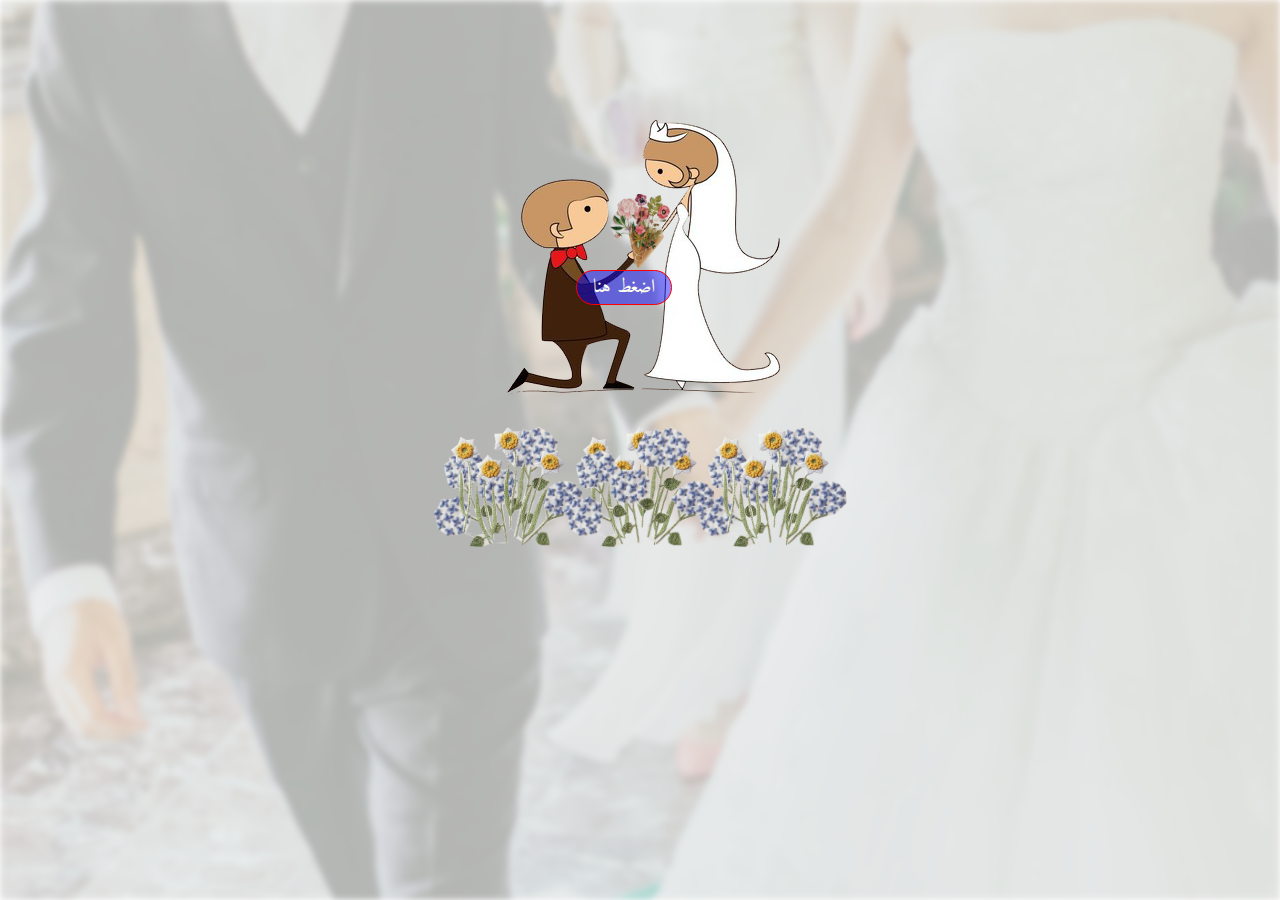
==== index.html @ 32291b88 "Add files via upload" ====
<!DOCTYPE html>
<html lang="ar">

<head>
    <meta charset="UTF-8">
    <meta name="viewport" content="width=device-width, initial-scale=1.0">
    <title> Our Wedding 23/6</title>
    <meta name="author" content="Ahmed Hussien">
    <meta name="robots" content="index, follow">

    <meta property="og:title" content="  ">
    <meta property="og:description"
        content="">
    <meta property="og:image" content="https://eng-ahmed-hussien.github.io/Wadding-Card//assets/images/mo.jpg">
    <meta property="og:url" content="https://eng-ahmed-hussien.github.io/Wadding-Card/">
    <meta property="og:type" content="website">
    <meta name="twitter:card" content="https://eng-ahmed-hussien.github.io/Wadding-Card//assets/images/amir.jpg">
    <meta name="twitter:title" content="  ">
    <meta name="twitter:description"
        content="  ">
    <meta name="twitter:image" content="https://eng-ahmed-hussien.github.io/Wadding-Card//assets/images/mo.jpg">
    <link rel="stylesheet" href="./assets/Css/page_Loader.css">
    <link rel="icon" href="./assets/images/favicon.svg" type="image/x-icon">
    <link href="https://fonts.googleapis.com/css2?family=Amiri&display=swap" rel="stylesheet">
</head>

<body>
    <div id="page-loader"></div>
    <div class="bg-image"></div>

    <main class="main">
        <section class="wrapper-title">
            <div class="main-title">
                أفراح عائلات
                <h3>
                    عائلات --------
                    <span>& </span>
                    عائلات --------
                </h3>
            </div>
            <img src="./assets/images/loader/boom.png" alt="Bloom" class="wrapper-title__image">
            <img src="./assets/images/loader/boom.png" alt="Bloom" class="wrapper-title__image wrapper-title__image--2">
            <img src="./assets/images/loader/boom.png" alt="Bloom" class="wrapper-title__image">
            <img src="./assets/images/loader/boom.png" alt="Bloom" class="wrapper-title__image wrapper-title__image--3">
            <img src="./assets/images/loader/boom.png" alt="Bloom" class="wrapper-title__image wrapper-title__image--2">
            <img src="./assets/images/loader/boom.png" alt="Bloom" class="wrapper-title__image">
        </section>
        <section class="wrapper-content">
            <section class="meddle-content">
                <div class="wrapper-man">
                    <img src="./assets/images/loader/man.png" alt="Man">
                </div>
                <div class="wrapper-woman">
                    <img src="./assets/images/loader/woman.png" alt="Woman">
                </div>
                <div class="wrapper-flower">
                    <img src="./assets/images/loader/flower.png" alt="Flower">
                </div>
            </section>
            <section class="down-content">
                <div class="wrapper-flowers">
                    <img src="./assets/images/loader/flowers1.png" alt="Flowers">
                    <img src="./assets/images/loader/flowers2.png" alt="Flowers">
                    <img src="./assets/images/loader/flowers1.png" alt="Flowers">
                </div>
                <div class="wrapper-flowers wrapper-flowers--2">
                    <img src="./assets/images/loader/flowers2.png" alt="Flowers">
                    <img src="./assets/images/loader/flowers1.png" alt="Flowers">
                    <img src="./assets/images/loader/flowers2.png" alt="Flowers">
                </div>
            </section>
        </section>

    </main>
    <section class="wrapper-btn">
        <button type="button" id="goto-page">اضغط هنا</button>
    </section>
    <script src="./assets/Js/page_Loder.js"></script>
</body>

</html>
<!--

            .--.
           |o_o |
           |:_/ |
          //   \ \
         (| 😜 | )
        /'\_   _/`\
        \___)=(___/
        Moody               
-->
---- assets/Css/page_Loader.css ----
*{margin:0;padding:0;box-sizing:border-box}body{width:100%;height:100vh;font-family:'Amiri',serif;overflow:hidden}.bg-image{width:100%;height:100vh;background-image:url(../images/loader/bg-image.jpg);background-attachment:fixed;background-position:center;background-size:cover;filter:blur(3px);opacity:.3;-webkit-filter:blur(3px) grayscale(30px);position:relative}.main{width:100%;text-align:center;position:absolute;z-index:100;top:0}.wrapper-title{position:relative}.wrapper-title__image{opacity:0;animation:bloom 2s ease 1.2s infinite}.wrapper-title__image--2{float:right;animation:bloom 2s ease 1.5s infinite}.wrapper-title__image--3{position:absolute;margin-top:40px;animation:bloom 2s ease 1.4s infinite}@keyframes bloom{0%{transform:scale(0,0)}100%{opacity:1;transform:scale(1,1)}}.main-title{position:absolute;top:10px;left:50%;z-index:10;line-height:1.5;color:#110ea8;opacity:0;animation:titleBloom 1s linear 1s both;font-size:26px;transform:translateX(-50%);text-align:center}.main-title span{display:block;color:red}.main-title h3{margin-top:1rem}@keyframes titleBloom{0%{transform:translateX(-50px)}100%{opacity:1;transform:translateX(-50%)}}.wrapper-content{margin:30px auto;width:100%;max-width:1000px;overflow:hidden;display:flex;justify-content:center;flex-direction:column;opacity:0;transition:opacity .5s}.wrapper-man,.wrapper-woman{width:50%;float:left}.wrapper-man img{margin-right:0;float:right;margin-top:60px;animation:toWoman .5s ease .5s both}.wrapper-woman img{margin-left:0;float:left;animation:showW .8s ease 0s both}@keyframes toWoman{0%{opacity:0;transform:translateX(-200px)}100%{opacity:1;transform:translateX(0)}}@keyframes showW{0%{opacity:0}100%{opacity:1}}.wrapper-flower{position:absolute;z-index:20;left:50%;margin-left:-30px;margin-top:75px}.wrapper-flower img{width:60px;animation:showFlower .4s ease 1s both}@keyframes showFlower{0%{opacity:0;transform:scale(.1,.1)}100%{opacity:1;transform:scale(1,1)}}.wrapper-flowers,.wrapper-flowers--2{position:relative;display:flex;justify-content:center;margin-top:30px}.wrapper-flowers img{height:120px;z-index:400;animation:showFlowers .3s ease 1.5s both}.wrapper-flowers--2 img{height:120px;z-index:400;animation:showFlowers .3s ease 1.9s both}.wrapper-flowers--2{top:-150px}@keyframes showFlowers{0%{opacity:0;transform:translateY(200px)}100%{opacity:1;transform:translateY(0)}}#goto-page{all:unset;border:1px solid red;background-color:rgba(4,0,255,.459);color:#ffe;padding:8px 16px;font-size:1.2rem;line-height:.9;cursor:pointer;border-radius:20px;display:none;position:absolute;top:30%;left:45%;z-index:1000;animation:showBtn .3s ease 1.9s both,up_down 1s ease-in-out infinite 3.3s}#goto-page:hover{background-color:#f0f0f0;color:red;border:none;transform:scale(1.2);animation:showBtn .3s ease .5s both}@keyframes showBtn{0%{opacity:0;transform:translateY(100%)}100%{opacity:1;transform:translateY(0) scale(1.2)}}@keyframes up_down{0%,100%{transform:translateY(10px)}50%{transform:translateY(0) scale(1.1)}}@media (max-width:600px){.main-title{font-size:1.5rem;line-height:1.5}.wrapper-content{margin:30px auto;gap:5px}#goto-page{top:70%;left:40%}}
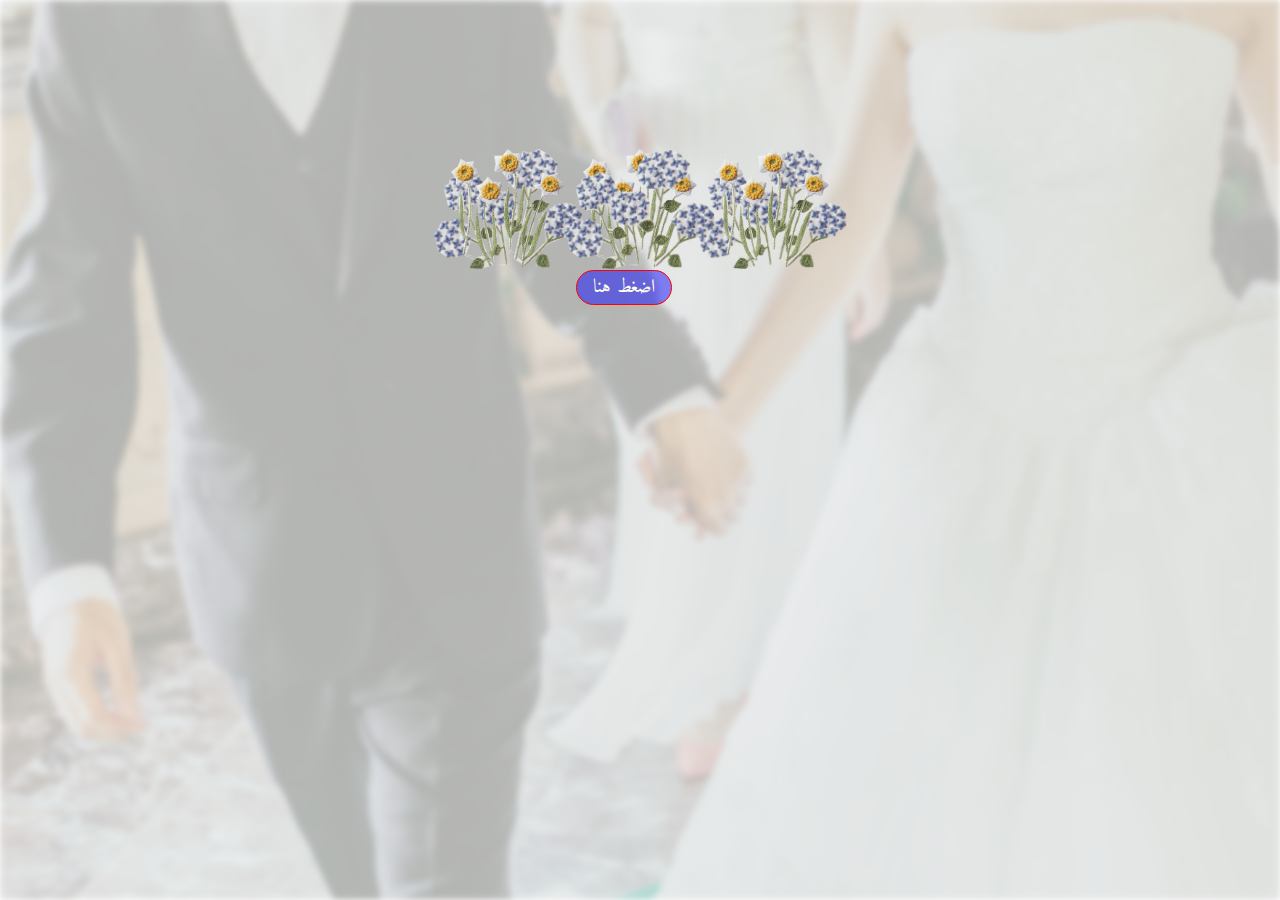
==== commit c899435b: "Add files via upload" ====
--- a/index.html
+++ b/index.html
@@ -11,14 +11,14 @@
     <meta property="og:title" content="  ">
     <meta property="og:description"
         content="">
-    <meta property="og:image" content="https://eng-ahmed-hussien.github.io/Wadding-Card//assets/images/mo.jpg">
-    <meta property="og:url" content="https://eng-ahmed-hussien.github.io/Wadding-Card/">
+    <meta property="og:image" content="https://eng-ahmed-hussien.github.io/Wedding-Card/assets/images/mo.jpg">
+    <meta property="og:url" content="https://eng-ahmed-hussien.github.io/Wedding-Card/">
     <meta property="og:type" content="website">
-    <meta name="twitter:card" content="https://eng-ahmed-hussien.github.io/Wadding-Card//assets/images/amir.jpg">
+    <meta name="twitter:card" content="https://eng-ahmed-hussien.github.io/Wedding-Card/assets/images/amir.jpg">
     <meta name="twitter:title" content="  ">
     <meta name="twitter:description"
         content="  ">
-    <meta name="twitter:image" content="https://eng-ahmed-hussien.github.io/Wadding-Card//assets/images/mo.jpg">
+    <meta name="twitter:image" content="https://eng-ahmed-hussien.github.io/Wedding-Card/assets/images/mo.jpg">
     <link rel="stylesheet" href="./assets/Css/page_Loader.css">
     <link rel="icon" href="./assets/images/favicon.svg" type="image/x-icon">
     <link href="https://fonts.googleapis.com/css2?family=Amiri&display=swap" rel="stylesheet">
@@ -33,9 +33,9 @@
             <div class="main-title">
                 أفراح عائلات
                 <h3>
-                    عائلات --------
+                    عائلات جمعه
                     <span>& </span>
-                    عائلات --------
+                    عائلات السيسي
                 </h3>
             </div>
             <img src="./assets/images/loader/boom.png" alt="Bloom" class="wrapper-title__image">
@@ -48,13 +48,6 @@
         <section class="wrapper-content">
             <section class="meddle-content">
                 <div class="wrapper-man">
-                    <img src="./assets/images/loader/man.png" alt="Man">
-                </div>
-                <div class="wrapper-woman">
-                    <img src="./assets/images/loader/woman.png" alt="Woman">
-                </div>
-                <div class="wrapper-flower">
-                    <img src="./assets/images/loader/flower.png" alt="Flower">
                 </div>
             </section>
             <section class="down-content">
